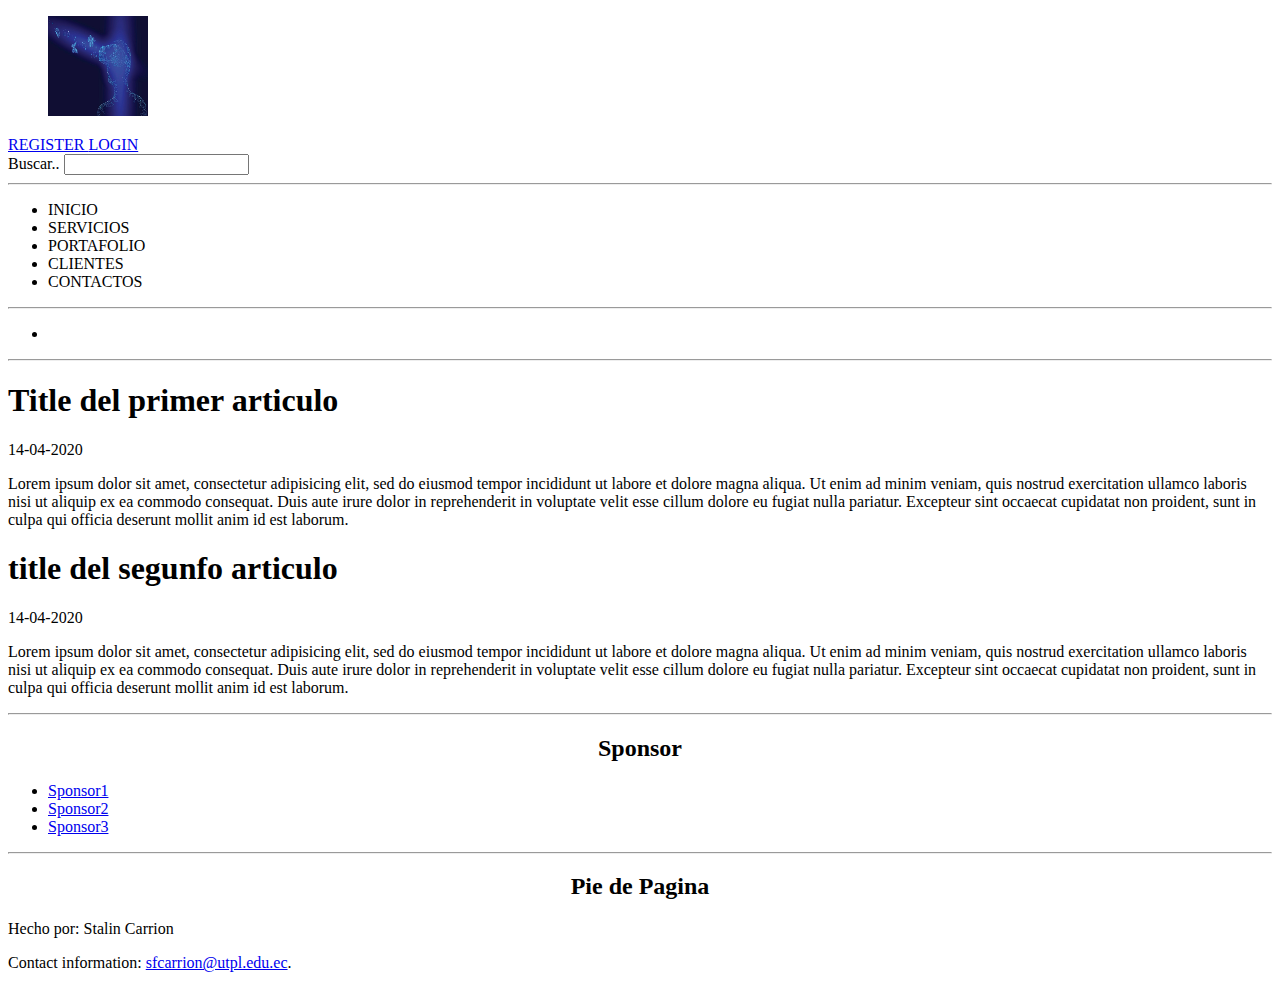
==== Taller1.html @ cd316c78 "Taller 1 de ingenieria web semana 1 :fire:" ====
<!DOCTYPE html>
<html lang="es">
<head>
	<title>Title</title>

	<meta name="description" content="esta es la primera pagina web" />
	<meta name="author" content="stalin carrion"/>
	<meta charset="utf-8">
</head>
<body>
	<header>
		<figure>
  			<img src="Logo.jpg" alt="descripción" width="100" height="100">
  		</figure>
  		<a href="URL"> REGISTER </a>
  		<a href="URL"> LOGIN </a>
  		<form> 
  			Buscar.. <input/> 
  			
		</form>			
	</header>
	<hr/>
	<nav>
		<ul>
			<li>INICIO</li>
			<li>SERVICIOS</li>
			<li>PORTAFOLIO</li>
			<li>CLIENTES</li>
			<li>CONTACTOS</li>
		</ul>
	</nav>

	<hr/>

	<div class="slider">
		<ul>
			
			<li>
  				<img src="http://youghaltennisclub.ie/wp-content/uploads/2014/06/Tennis-Wallpaper-High-Definition-700x300.jpg" alt="">
			</li>
			
		</ul>
	</div>

	<hr/>

	<section>
		<article>
			<h1>Title del primer articulo</h1>
			<time datetime="14-04-2020">14-04-2020</time>
			<p>Lorem ipsum dolor sit amet, consectetur adipisicing elit, sed do eiusmod
			tempor incididunt ut labore et dolore magna aliqua. Ut enim ad minim veniam,
			quis nostrud exercitation ullamco laboris nisi ut aliquip ex ea commodo
			consequat. Duis aute irure dolor in reprehenderit in voluptate velit esse
			cillum dolore eu fugiat nulla pariatur. Excepteur sint occaecat cupidatat non
			proident, sunt in culpa qui officia deserunt mollit anim id est laborum.</p>
			
		</article>

		<article>
			<h1>title del segunfo articulo</h1>			
			<time datetime="14-04-2020">14-04-2020</time>
			<p>Lorem ipsum dolor sit amet, consectetur adipisicing elit, sed do eiusmod
			tempor incididunt ut labore et dolore magna aliqua. Ut enim ad minim veniam,
			quis nostrud exercitation ullamco laboris nisi ut aliquip ex ea commodo
			consequat. Duis aute irure dolor in reprehenderit in voluptate velit esse
			cillum dolore eu fugiat nulla pariatur. Excepteur sint occaecat cupidatat non
			proident, sunt in culpa qui officia deserunt mollit anim id est laborum.</p>
		</article>
		
	</section>

	<hr/>
	<h2 align ="center">Sponsor</h2>
	<aside>
		<nav>
			<ul>
				<li><a href="URL">Sponsor1</a></li>
				<li><a href="URL/">Sponsor2</a></li>
				<li><a href="URL">Sponsor3</a></li>
			</ul>
		</nav>
	</aside>
	<hr/>
	<footer>
		<h2 align="center">Pie de Pagina</h2>
  		<p>Hecho por: Stalin Carrion</p>
  		<p>Contact information: <a href="sfcarrion@utpl.edu.ec">sfcarrion@utpl.edu.ec</a>.</p>
	</footer>
</body>
</html>
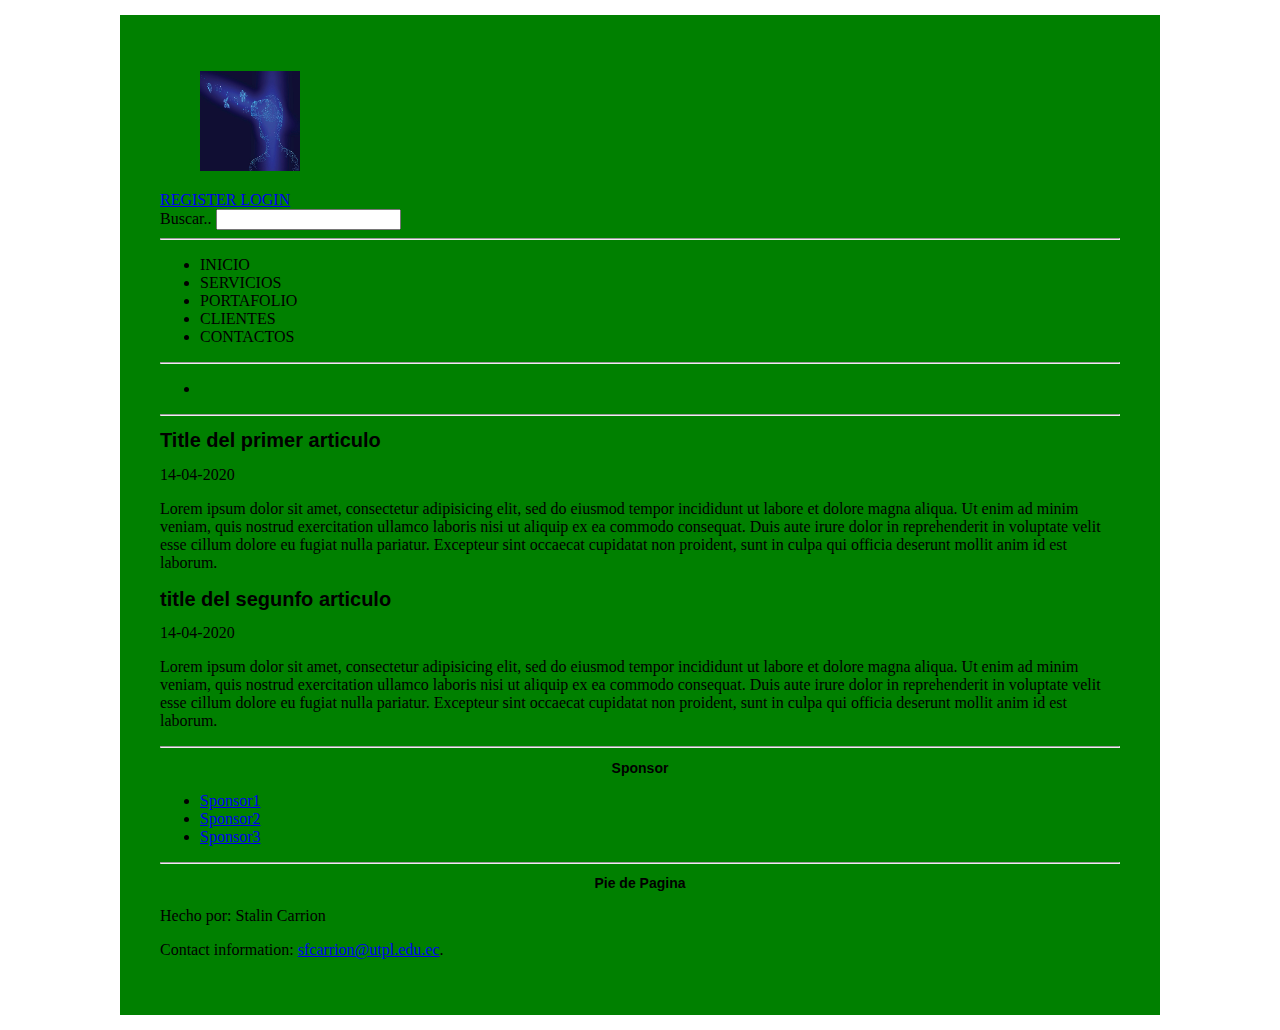
==== commit b596f923: "probando css :fire:" ====
--- a/Taller1.html
+++ b/Taller1.html
@@ -6,8 +6,10 @@
 	<meta name="description" content="esta es la primera pagina web" />
 	<meta name="author" content="stalin carrion"/>
 	<meta charset="utf-8">
+	<link rel="stylesheet" href="estilo.css">
 </head>
 <body>
+	<div class="agrupar">
 	<header>
 		<figure>
   			<img src="Logo.jpg" alt="descripción" width="100" height="100">
@@ -87,5 +89,6 @@
   		<p>Hecho por: Stalin Carrion</p>
   		<p>Contact information: <a href="sfcarrion@utpl.edu.ec">sfcarrion@utpl.edu.ec</a>.</p>
 	</footer>
+	</div>
 </body>
 </html>--- a/estilo.css
+++ b/estilo.css
@@ -0,0 +1,27 @@
+h1{
+	font-size: 	20px;
+	font-family: sans-serif;
+	font-weight: bold;
+}
+h2{
+	font: bold 14px sans-serif;
+}
+header, section, footer, aside, nav, article, hgroup{
+	/*
+	sive para poder visualizar la division por bloques de la pagina
+	border: 1px solid black;
+	*/
+
+	display: block;
+}
+body{
+	text-align: centers;
+}
+.agrupar{
+	width: 960px;
+	background: green;
+	margin: 15px auto;
+	/*	padding es un margen de fuera hacia adentro y
+	 el margin es de adentro hacia afuera*/
+	padding: 40px;
+}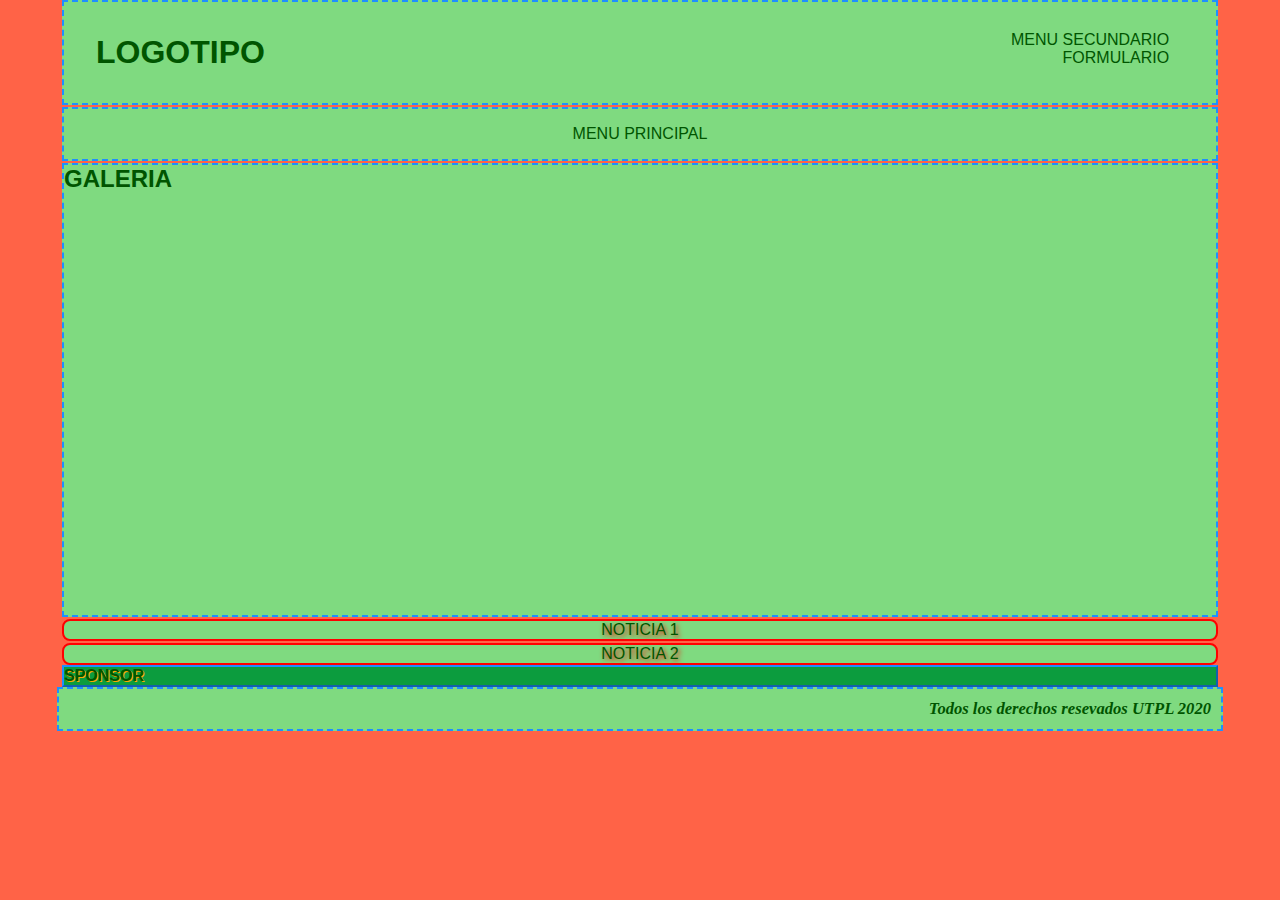
==== commit 2273f4b0: "cambios de la semana2" ====
--- a/Taller1.html
+++ b/Taller1.html
@@ -1,94 +1,46 @@
 <!DOCTYPE html>
-<html lang="es">
+<html lang = "es">
 <head>
-	<title>Title</title>
-
-	<meta name="description" content="esta es la primera pagina web" />
-	<meta name="author" content="stalin carrion"/>
 	<meta charset="utf-8">
-	<link rel="stylesheet" href="estilo.css">
+	<meta name = "viewpoint" content="width=device-width, initial-scale=1.0">
+	<title>Maquetacion en html y css</title>
+	<link rel="stylesheet" href="css/estilos.css">
 </head>
 <body>
-	<div class="agrupar">
-	<header>
-		<figure>
-  			<img src="Logo.jpg" alt="descripción" width="100" height="100">
-  		</figure>
-  		<a href="URL"> REGISTER </a>
-  		<a href="URL"> LOGIN </a>
-  		<form> 
-  			Buscar.. <input/> 
-  			
-		</form>			
+	<header class="cabeceraPrincipal">
+		<h1>LOGOTIPO</h1>
+		<section class="seccionCabecera">
+			<nav class="menuSecundario">
+				MENU SECUNDARIO
+			</nav>
+			<aside class="buscador">
+				FORMULARIO
+			</aside>
+		</section>
 	</header>
-	<hr/>
-	<nav>
-		<ul>
-			<li>INICIO</li>
-			<li>SERVICIOS</li>
-			<li>PORTAFOLIO</li>
-			<li>CLIENTES</li>
-			<li>CONTACTOS</li>
-		</ul>
+	<nav class="menuPrincipal">
+		<div>
+			MENU PRINCIPAL
+			
+		</div>
 	</nav>
+	<section class="galeriaPrincipal">
+		<h2>GALERIA</h2>
+	</section>
+	<main>
+		<section class="noticias">
+			NOTICIA 1
+		</section>
+		<section class="noticias">
+			NOTICIA 2
+		</section>
+	</main>
+	<aside class="sponsor">
+		SPONSOR
+	</aside>
+	<footer class="pie">
+		<h5>Todos los derechos resevados UTPL 2020</h5>
+	</footer>
 
-	<hr/>
-
-	<div class="slider">
-		<ul>
-			
-			<li>
-  				<img src="http://youghaltennisclub.ie/wp-content/uploads/2014/06/Tennis-Wallpaper-High-Definition-700x300.jpg" alt="">
-			</li>
-			
-		</ul>
-	</div>
-
-	<hr/>
-
-	<section>
-		<article>
-			<h1>Title del primer articulo</h1>
-			<time datetime="14-04-2020">14-04-2020</time>
-			<p>Lorem ipsum dolor sit amet, consectetur adipisicing elit, sed do eiusmod
-			tempor incididunt ut labore et dolore magna aliqua. Ut enim ad minim veniam,
-			quis nostrud exercitation ullamco laboris nisi ut aliquip ex ea commodo
-			consequat. Duis aute irure dolor in reprehenderit in voluptate velit esse
-			cillum dolore eu fugiat nulla pariatur. Excepteur sint occaecat cupidatat non
-			proident, sunt in culpa qui officia deserunt mollit anim id est laborum.</p>
-			
-		</article>
-
-		<article>
-			<h1>title del segunfo articulo</h1>			
-			<time datetime="14-04-2020">14-04-2020</time>
-			<p>Lorem ipsum dolor sit amet, consectetur adipisicing elit, sed do eiusmod
-			tempor incididunt ut labore et dolore magna aliqua. Ut enim ad minim veniam,
-			quis nostrud exercitation ullamco laboris nisi ut aliquip ex ea commodo
-			consequat. Duis aute irure dolor in reprehenderit in voluptate velit esse
-			cillum dolore eu fugiat nulla pariatur. Excepteur sint occaecat cupidatat non
-			proident, sunt in culpa qui officia deserunt mollit anim id est laborum.</p>
-		</article>
-		
-	</section>
-
-	<hr/>
-	<h2 align ="center">Sponsor</h2>
-	<aside>
-		<nav>
-			<ul>
-				<li><a href="URL">Sponsor1</a></li>
-				<li><a href="URL/">Sponsor2</a></li>
-				<li><a href="URL">Sponsor3</a></li>
-			</ul>
-		</nav>
-	</aside>
-	<hr/>
-	<footer>
-		<h2 align="center">Pie de Pagina</h2>
-  		<p>Hecho por: Stalin Carrion</p>
-  		<p>Contact information: <a href="sfcarrion@utpl.edu.ec">sfcarrion@utpl.edu.ec</a>.</p>
-	</footer>
-	</div>
 </body>
 </html>--- a/css/estilos.css
+++ b/css/estilos.css
@@ -0,0 +1,61 @@
+*{
+	padding: 0;
+	margin: 0;
+
+}
+body{
+	font-family: Arial, Helvetica, sans-serif;
+	background-color: Tomato;
+
+}
+header.cabeceraPrincipal, nav.menuPrincipal, section.galeriaPrincipal, section.noticias, aside.sponsor, footer.pie{
+	background-color: #7fda80;
+	color: #005500;
+	width: 90%;
+	margin: 0 auto;
+	border:2px solid DodgerBlue;
+	border-style: dashed;
+}
+header.cabeceraPrincipal h1{
+	/*padding: 4px 3px 2px 1px;
+	padding: 4px 2px;/*arriba y abajo, izquierda derecha*/
+	/*padding: 4px;*/
+	padding: 1em;
+	width: 20%;
+	display: inline-block;
+}
+section.seccionCabecera{
+	width: 70%;
+	display: inline-block;
+	text-align: right;
+}
+nav.menuPrincipal	{
+	margin-top: 2px;
+
+}
+nav.menuPrincipal div{
+	padding: 1em;
+	text-align: center;
+}
+section.galeriaPrincipal{
+	margin-top: 2px;
+	height: 450px;
+}
+section.noticias{
+	margin-top: 2px;
+	text-align: center;
+	border: 2px solid red;
+ 	border-radius: 8px;
+ 	text-shadow: 2px 2px 5px red;
+}
+aside.sponsor{
+	border-style: outset;
+	background-color: #0C9C3E;
+	text-shadow: 1px 1px orange;
+	font-weight: 900;
+}
+footer.pie{
+	font: italic bold 20px/40px Georgia, serif;
+	text-align: right;
+	padding-right: 10px;
+}
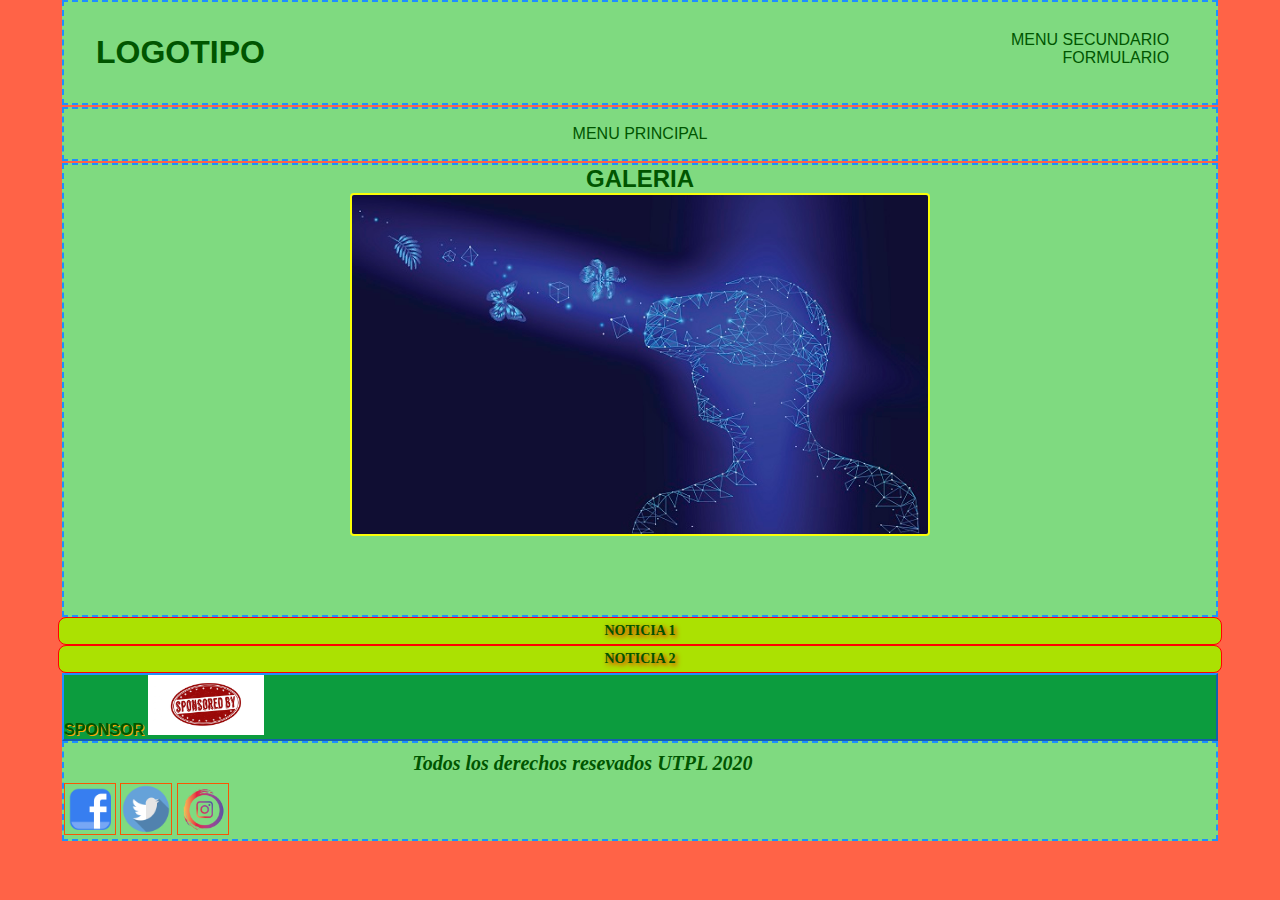
==== commit 3ca05973: "semana 2 CSS :fire:" ====
--- a/Taller1.html
+++ b/Taller1.html
@@ -26,6 +26,8 @@
 	</nav>
 	<section class="galeriaPrincipal">
 		<h2>GALERIA</h2>
+		<img id="Logo" src="Logo.jpg">
+		
 	</section>
 	<main>
 		<section class="noticias">
@@ -37,9 +39,13 @@
 	</main>
 	<aside class="sponsor">
 		SPONSOR
+		<img id="sponsor1" src="sponsor1.jpg" >
 	</aside>
 	<footer class="pie">
-		<h5>Todos los derechos resevados UTPL 2020</h5>
+		<h5 id="derechos">Todos los derechos resevados UTPL 2020</h5>		
+		<img src="iconofacebook.png" class="redes" width="50">
+		<img src="iconotwiter.png" class="redes" width="50">
+		<img src="iconoinstagram.png" class="redes" width="50">
 	</footer>
 
 </body>
--- a/css/estilos.css
+++ b/css/estilos.css
@@ -41,12 +41,18 @@
 	margin-top: 2px;
 	height: 450px;
 }
+section.galeriaPrincipal h2{
+	text-align: center;
+}
 section.noticias{
-	margin-top: 2px;
+	text-shadow: 2px 2px 5px red;
+	border-radius: 8px;
+	border: 1.5px solid red;
+	padding: 5px;
+	font: bold 14px verdana;
 	text-align: center;
-	border: 2px solid red;
- 	border-radius: 8px;
- 	text-shadow: 2px 2px 5px red;
+	background: #ABE102;
+
 }
 aside.sponsor{
 	border-style: outset;
@@ -54,8 +60,40 @@
 	text-shadow: 1px 1px orange;
 	font-weight: 900;
 }
+
+#sponsor1{
+	width: 10%;
+  	height: 20%;  	
+}
+
+#Logo{
+	display: block;
+	border-radius: 4px;
+  	margin-left: auto;
+  	margin-right: auto;
+  	width: 50%;
+  	border: 2px solid #FAFE08;
+}
+
+#Logo:hover{
+	box-shadow: 0 0 4px 3px rgba(236, 34, 10, 0.5);
+	transform: scaleX(-1);
+}
+
+.redes:hover {
+    opacity: 0.7;
+}
+.redes { 
+  color: white;
+  border: 1px solid #F85604;
+}
+#derechos{
+	text-align: center;
+	font: italic bold 20px/40px Georgia, serif;
+	padding-right: 10%;
+}
+/*
 footer.pie{
-	font: italic bold 20px/40px Georgia, serif;
-	text-align: right;
-	padding-right: 10px;
+	height: 50px;
 }
+*/